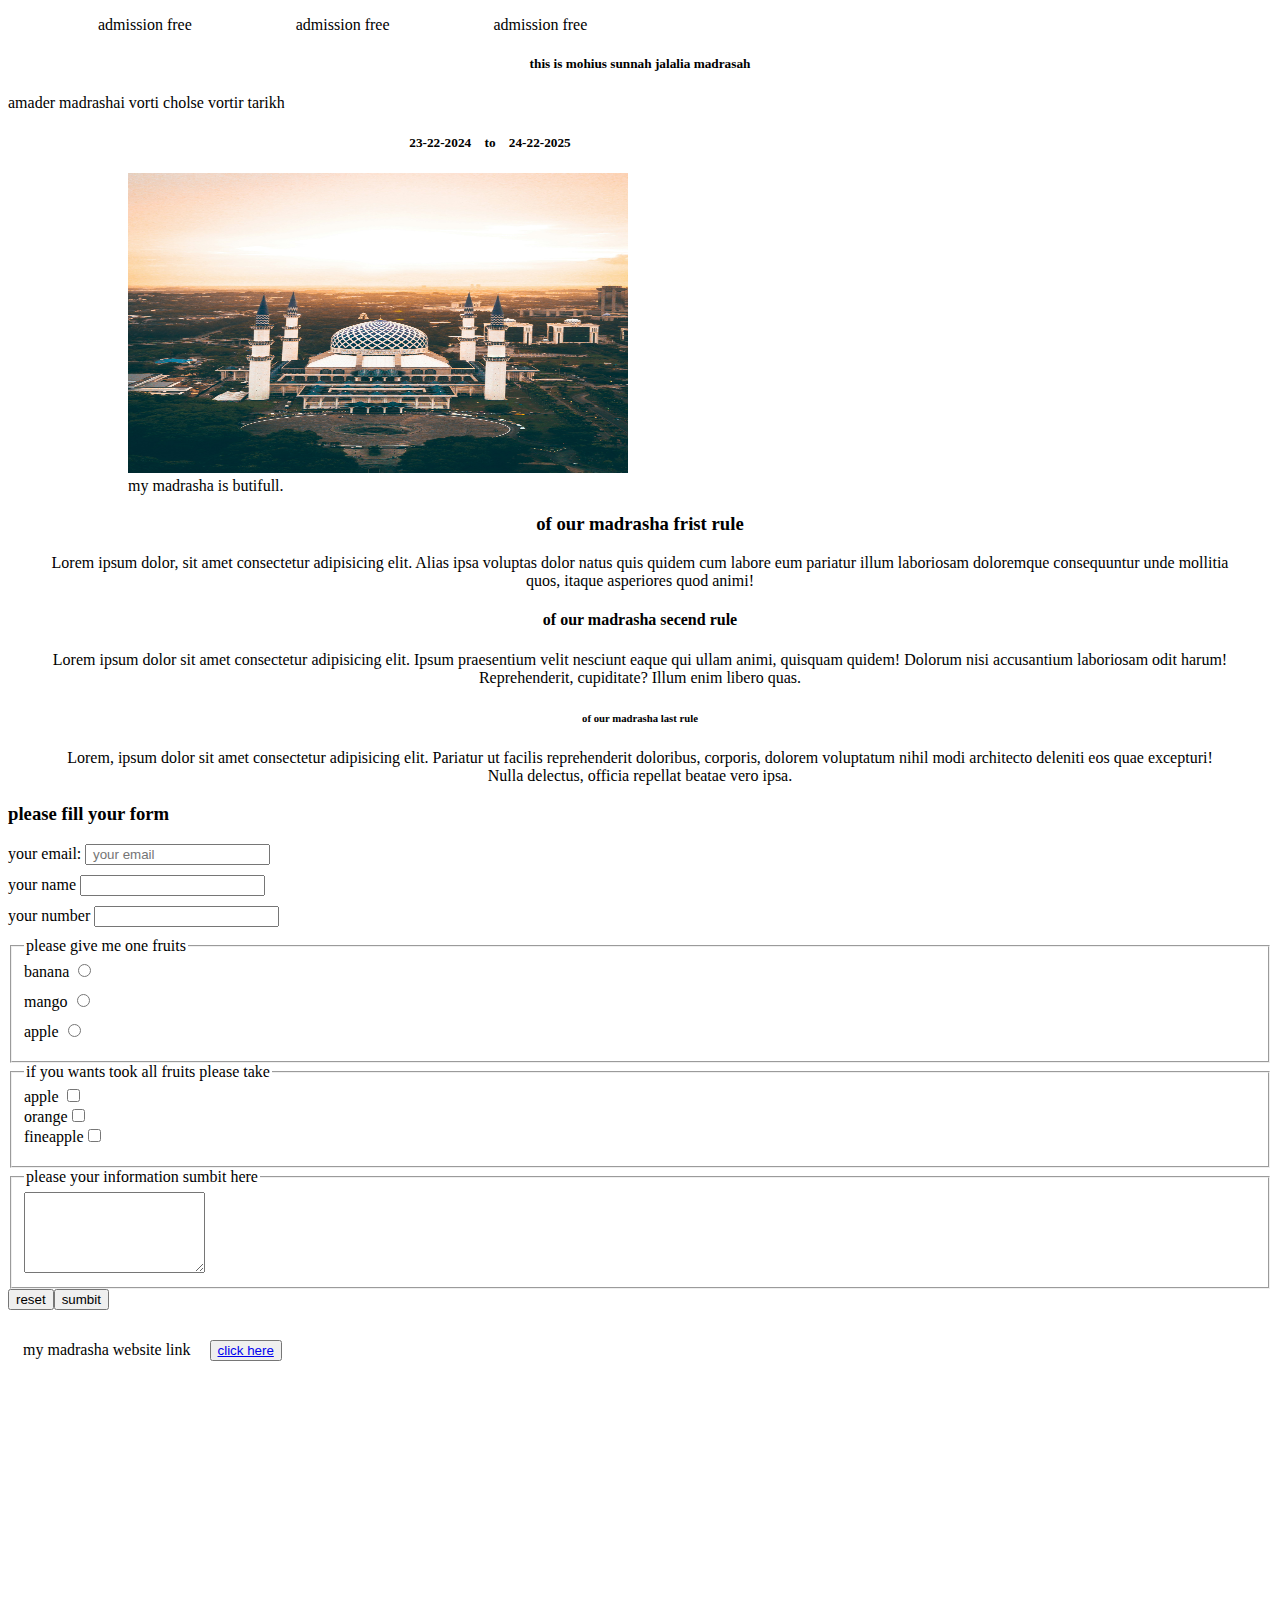
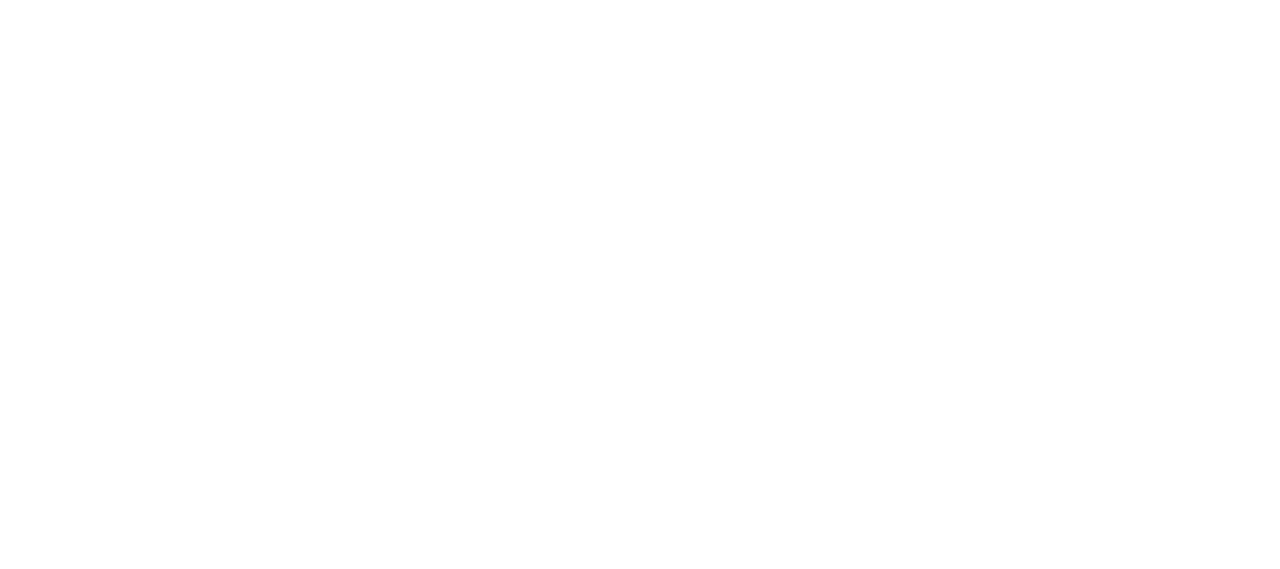
==== blogs.html @ fdfe55c1 "ima vai k" ====
<!DOCTYPE html>
<html lang="en">
<head>
    <meta charset="UTF-8">
    <meta name="viewport" content="width=device-width, initial-scale=1.0">
    <title>blogs</title>
    <link rel="stylesheet" href="ima.css">
</head>
<body>
<body>
<header>
<nav><ul> 
    <li>admission free </li>
    <li>admission free </li>
    <li>admission free </li>
    </ul></nav>
</header>
<main>
<article>
 <h5> this is mohius sunnah jalalia madrasah </h5> 
 <section> <p> amader madrashai vorti cholse vortir tarikh </p>
<h5 class="imam1">23-22-2024 <span> to </span>24-22-2025</h5></section> 
<figure>
    <img width="100%"  src="fahrul-azmi-5K549TS6F08-unsplash.jpg" alt="comming soon">
    <figcaption>my madrasha is butifull.</figcaption>
    <section class="imam9">
        <h3> of our madrasha frist rule</h3>
        <p>Lorem ipsum dolor, sit amet consectetur adipisicing elit. Alias ipsa voluptas dolor natus quis quidem cum labore eum pariatur illum laboriosam doloremque consequuntur unde mollitia quos, itaque asperiores quod animi!</p>
        <h4> of our madrasha secend rule</h4>
        <p>Lorem ipsum dolor sit amet consectetur adipisicing elit. Ipsum praesentium velit nesciunt eaque qui ullam animi, quisquam quidem! Dolorum nisi accusantium laboriosam odit harum! Reprehenderit, cupiditate? Illum enim libero quas.</p>
        <h6>of our madrasha last rule</h6>
        <p>Lorem, ipsum dolor sit amet consectetur adipisicing elit. Pariatur ut facilis reprehenderit doloribus, corporis, dolorem voluptatum nihil modi architecto deleniti eos quae excepturi! Nulla delectus, officia repellat beatae vero ipsa.</p>
    </section>
</figure> </article>

</main><section class="imam7"> <h3> please fill your form</h3>
    <form> 
        <label for="email"> your email:
        <input type="email" placeholder=" your email" id="email" name="email"></label>
        <label for="name">your name <input type="username" id="name" name="user name" ></label>
        <label for="phone"> your number <input type="phone" id="phone"> </label>
        <fieldset><legend>please give me one fruits</legend>
            <label for="banana">banana <input type="radio" name="fruits" id="banana"></label><label for="mango">mango <input type="radio" name="fruits" id="mango"></label>
            <label for="apple">apple <input type="radio" id="apple" name="fruits"></label>
        </fieldset> 
        <fieldset><legend>if you wants took all fruits please take</legend>
        <Label for="anaros">apple <input type="checkbox" name="poran" id="anaros">

            <Label for="orange">orange<input type="checkbox"id="orange" name="poran">
                <Label for="fineapple">fineapple<input type="checkbox" 
                    name="poran"id="fineapple">
                    
        </Label>
        
        </fieldset>
        <fieldset><legend> please your information sumbit here</legend>
        <textarea name="imam" id="akash" cols="20" rows="5"></textarea></fieldset>
        <input type="reset" value="reset"><input type="submit" value="sumbit">

   
    </form>


















<footer> <p>my madrasha website link</p>
<button><a href="https://imamhossainapon.github.io/imam.dev/imam.html">click here</a></button></footer>


</section>







</body>
    
</body>
</html>
---- ima.css ----
img{ height: 300px; width: 500px; margin-left: 80px;} .imam1{ text-align: center; margin-right:300px ;}
span{margin: 0px 10px; } header>ul>li{ display:inline; margin:50px;}
.imam9{align-items: center; display: inline;text-align: center; }
h5{text-align: center;} figcaption{margin-left: 80px;}
body{padding-bottom: 800px;}
footer>p,button{display: inline; margin-left: 15px;}
header>nav>ul>li{ display: inline; margin: 50px;}
.imam7>form{margin-bottom: 30px;}label{display: block;}label{margin-bottom:10px ;}
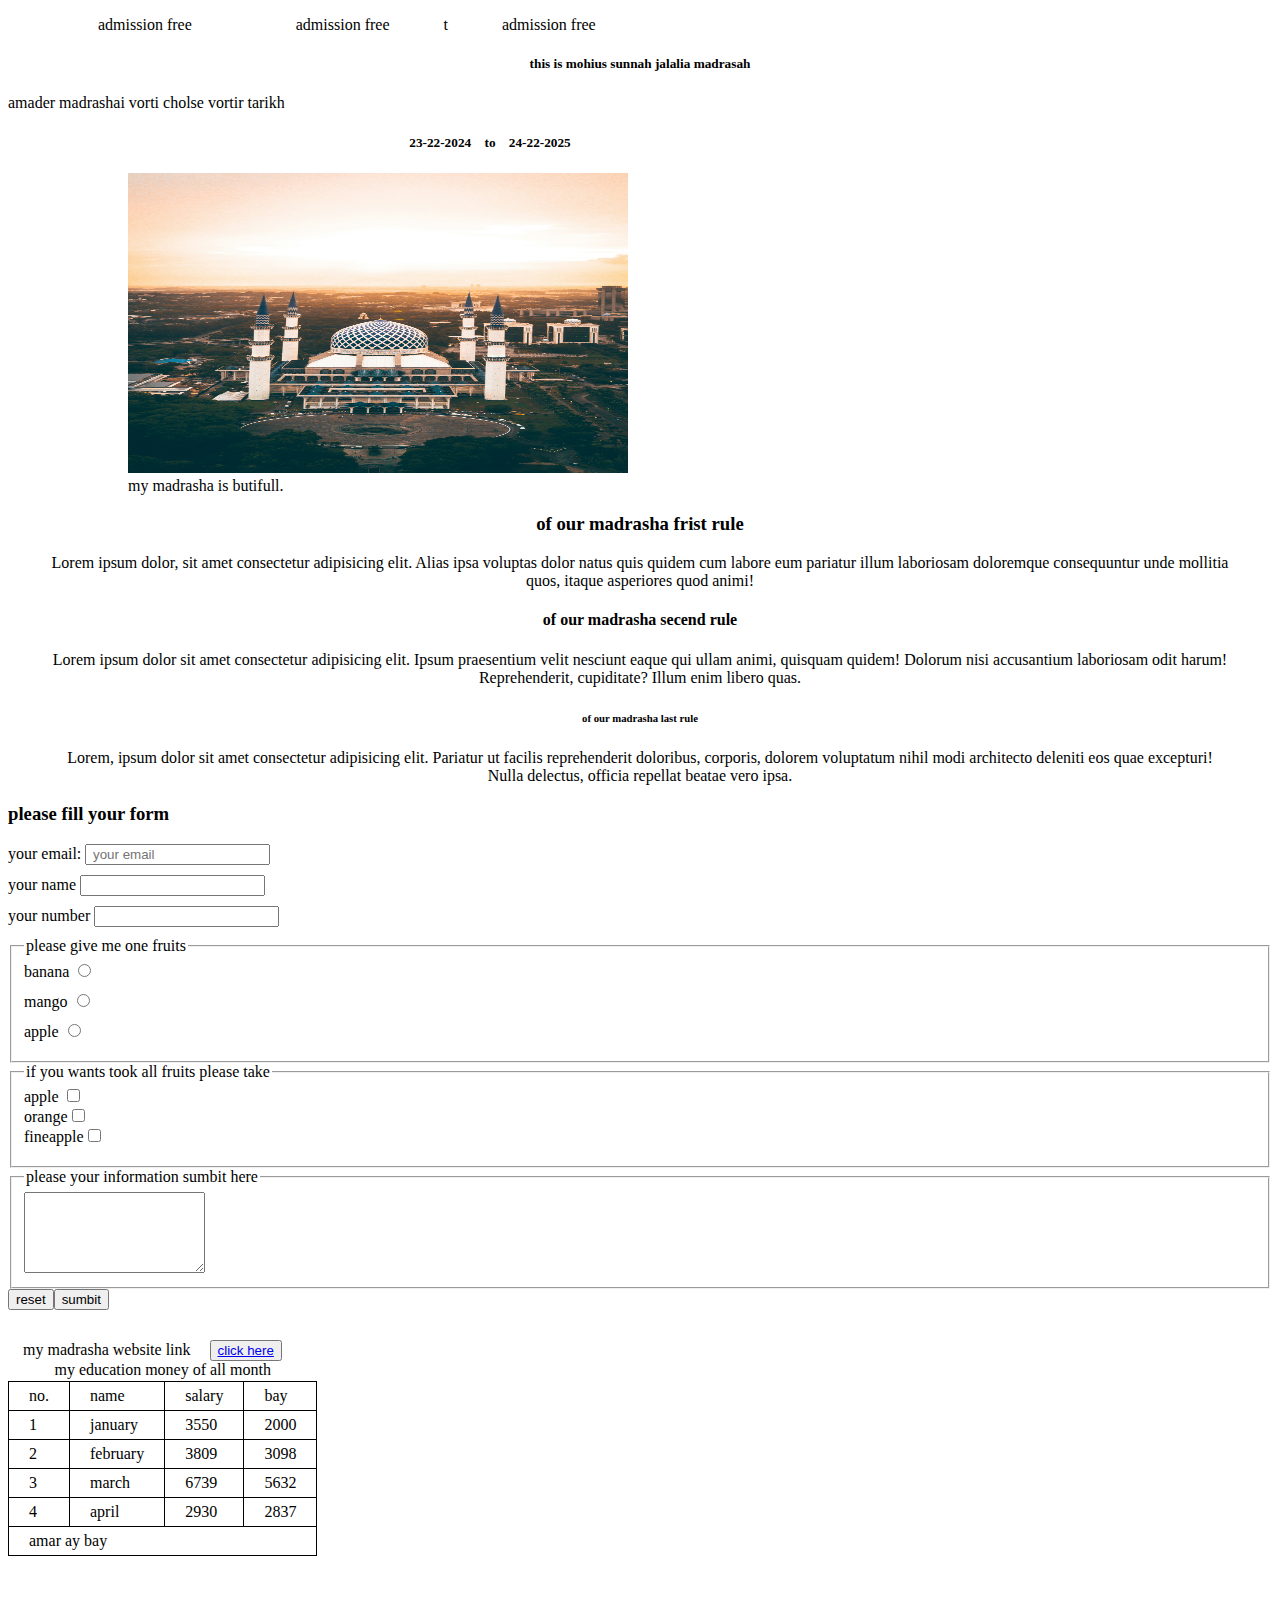
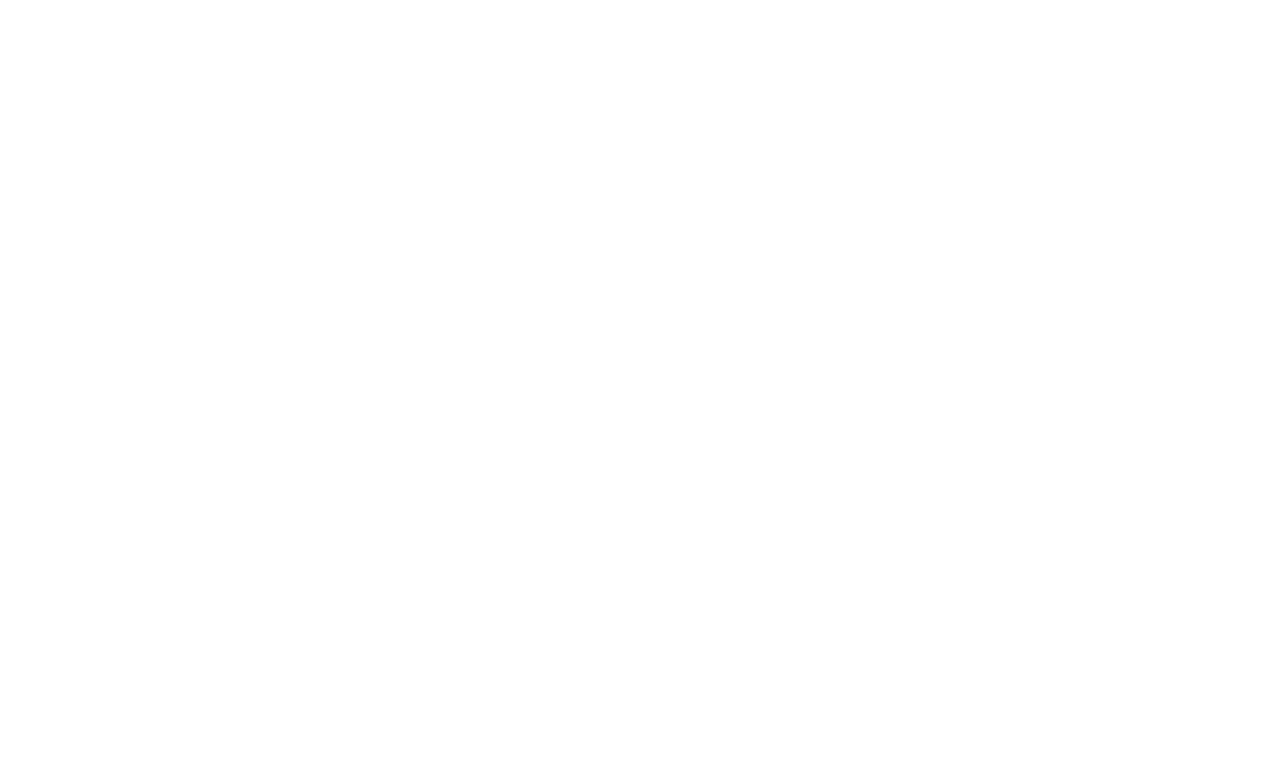
==== commit a6595903: "imano" ====
--- a/blogs.html
+++ b/blogs.html
@@ -11,7 +11,7 @@
 <header>
 <nav><ul> 
     <li>admission free </li>
-    <li>admission free </li>
+    <li>admission free </li>t
     <li>admission free </li>
     </ul></nav>
 </header>
@@ -82,6 +82,35 @@
 
 
 </section>
+<table><caption>my education money of all month</caption>
+    <th><tr><td>no.</td>
+    <td>name</td>
+    <td>salary</td>
+    <td>bay</td></tr></th>
+    <tbody><tr><td>1
+    </td>
+    <td> january</td>
+    <td>3550</td>
+    <td>2000</td></tr>
+    <tr><td>2</td>
+    <td>february</td>
+    <td>3809</td>
+    <td>3098</td></tr>
+    <tr><td>3</td>
+    <td>march</td>
+    <td>6739</td>
+    <td>5632</td></tr>
+    <tr><td>4</td>
+    <td>april</td>
+    <td>2930</td>
+    <td>2837</td></tr><tfoot><tr> 
+    <td colspan="4"> amar ay bay</td></tr></tfoot></tbody>
+    
+
+
+
+
+</table>
 
 
 
--- a/ima.css
+++ b/ima.css
@@ -6,5 +6,8 @@
 footer>p,button{display: inline; margin-left: 15px;}
 header>nav>ul>li{ display: inline; margin: 50px;}
 .imam7>form{margin-bottom: 30px;}label{display: block;}label{margin-bottom:10px ;}
+  
+ table{border-collapse: collapse; }
+ td{border: 1px solid black;padding: 5px 20px;}
 
 
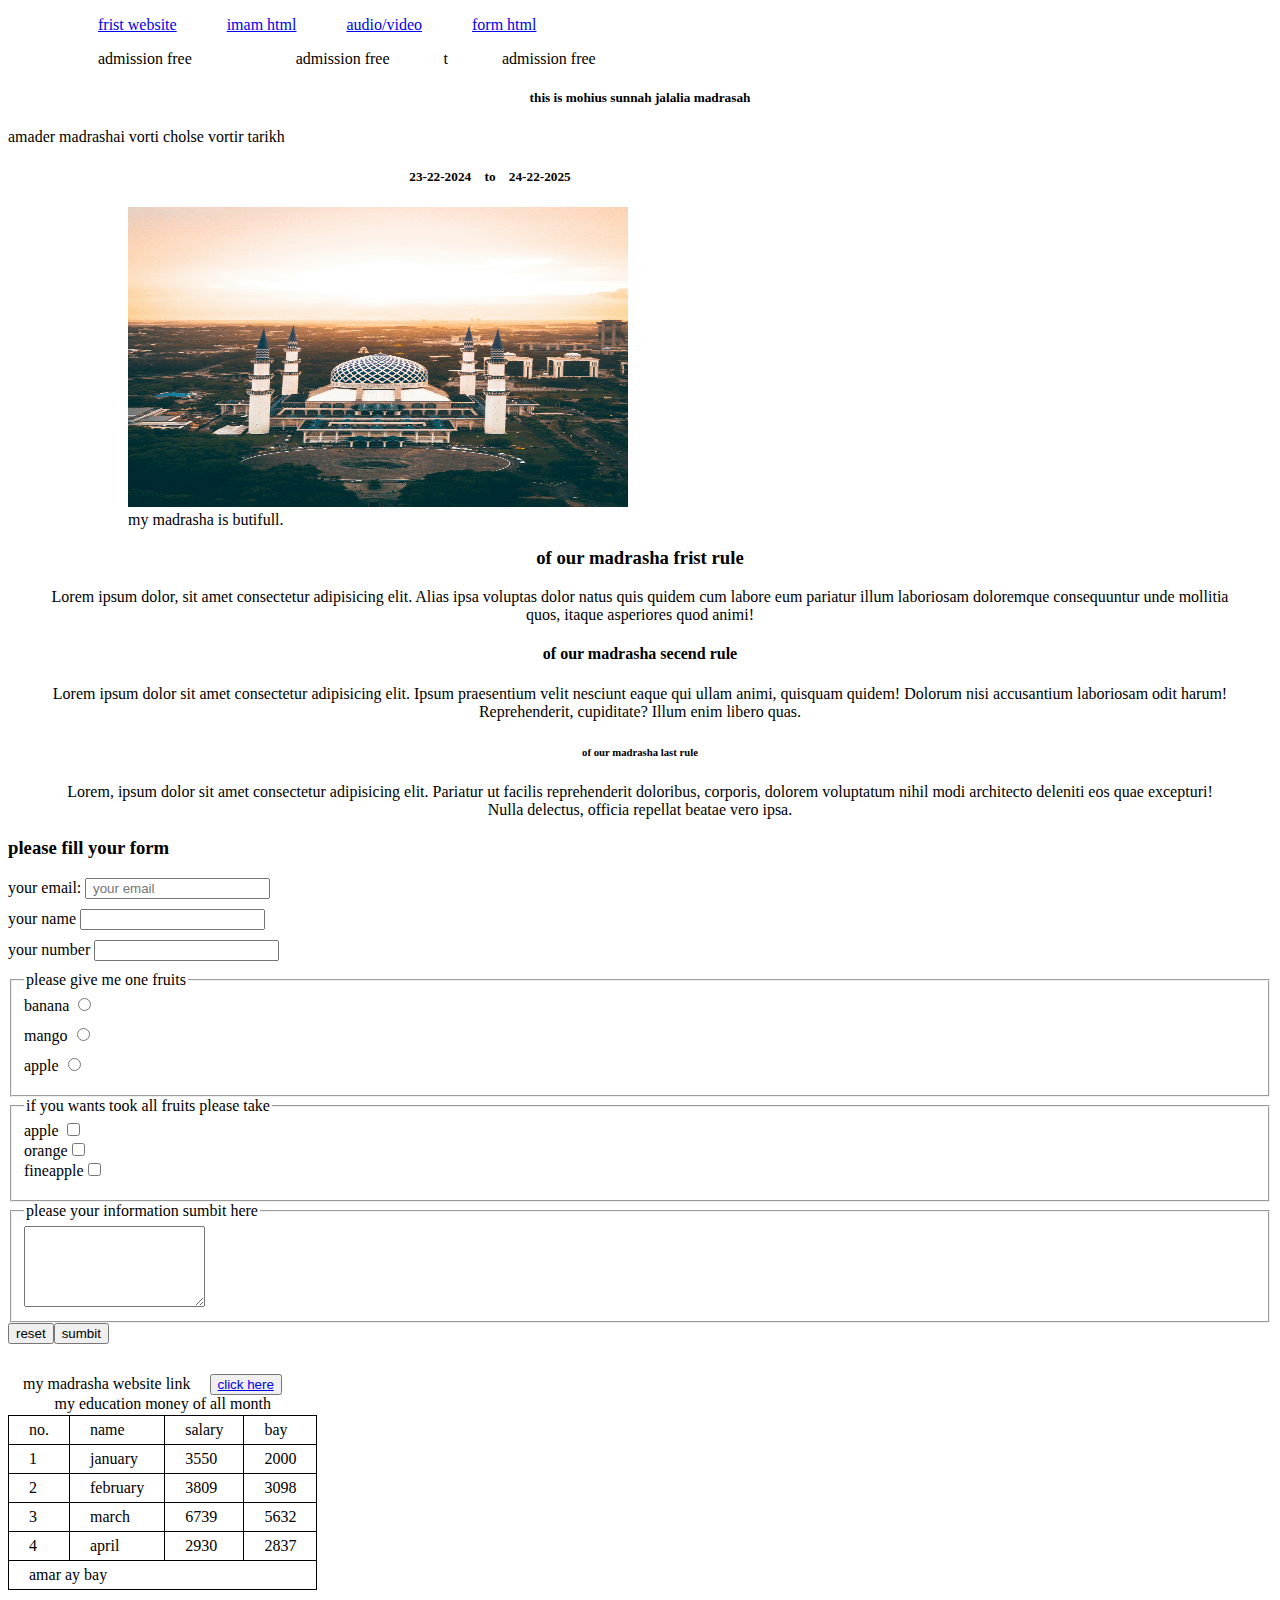
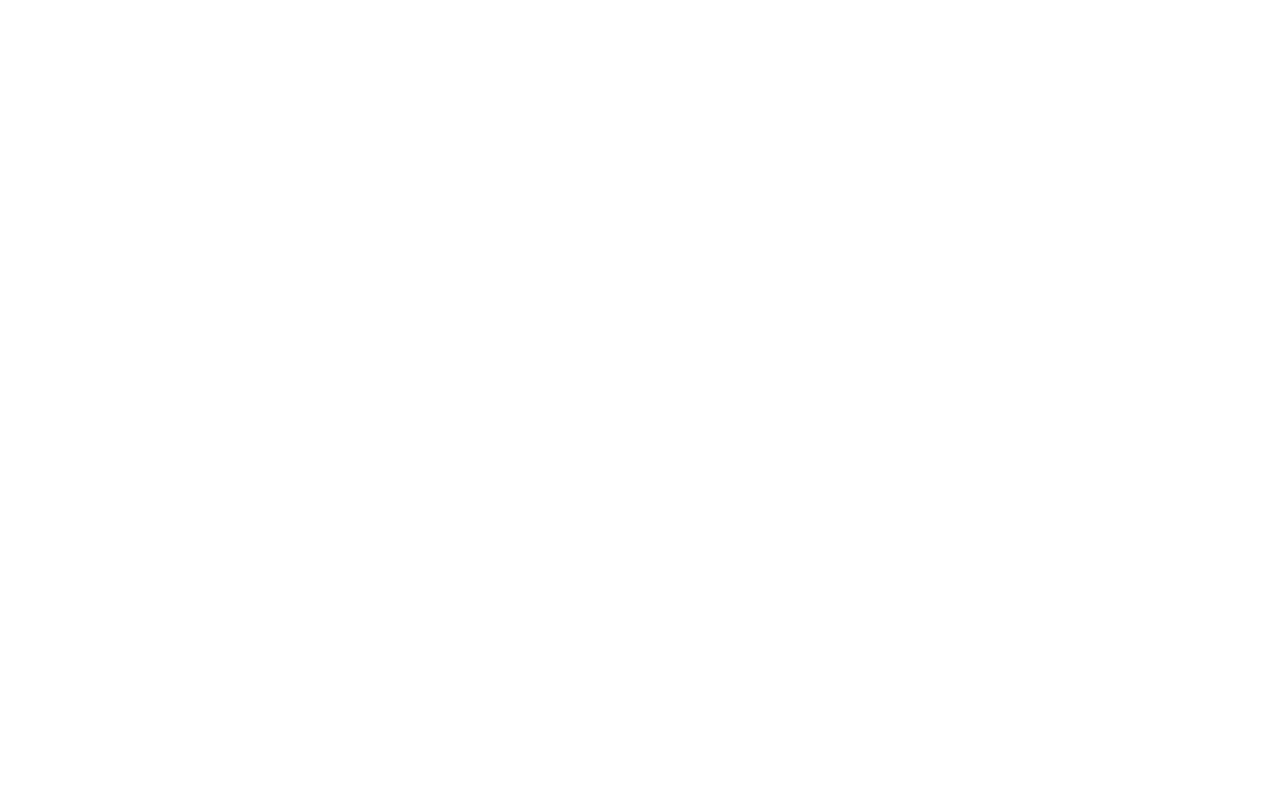
==== commit 92667e21: "kamal" ====
--- a/blogs.html
+++ b/blogs.html
@@ -9,7 +9,14 @@
 <body>
 <body>
 <header>
-<nav><ul> 
+    <nav class="apon">
+        <ul><li><a href="index.html">frist website</a></li>
+    <li><a href="imam.html">imam html</a></li>
+    <li><a href="audio.html"> audio/video</a></li>
+    <li><a href="from.html">form html</a></li>
+
+    </ul></nav>
+<nav class="apon1"><ul> 
     <li>admission free </li>
     <li>admission free </li>t
     <li>admission free </li>
--- a/ima.css
+++ b/ima.css
@@ -4,10 +4,12 @@
 h5{text-align: center;} figcaption{margin-left: 80px;}
 body{padding-bottom: 800px;}
 footer>p,button{display: inline; margin-left: 15px;}
-header>nav>ul>li{ display: inline; margin: 50px;}
+header>.apon1>ul>li{ display: inline; margin: 50px;}
 .imam7>form{margin-bottom: 30px;}label{display: block;}label{margin-bottom:10px ;}
   
  table{border-collapse: collapse; }
  td{border: 1px solid black;padding: 5px 20px;}
+.apon>ul {display:flex;}li{ margin-left:50px ; list-style: none;}
+.apon>li>a{text-decoration: none;}
+.apon>li:hover{background-color: blue;}
 
-
